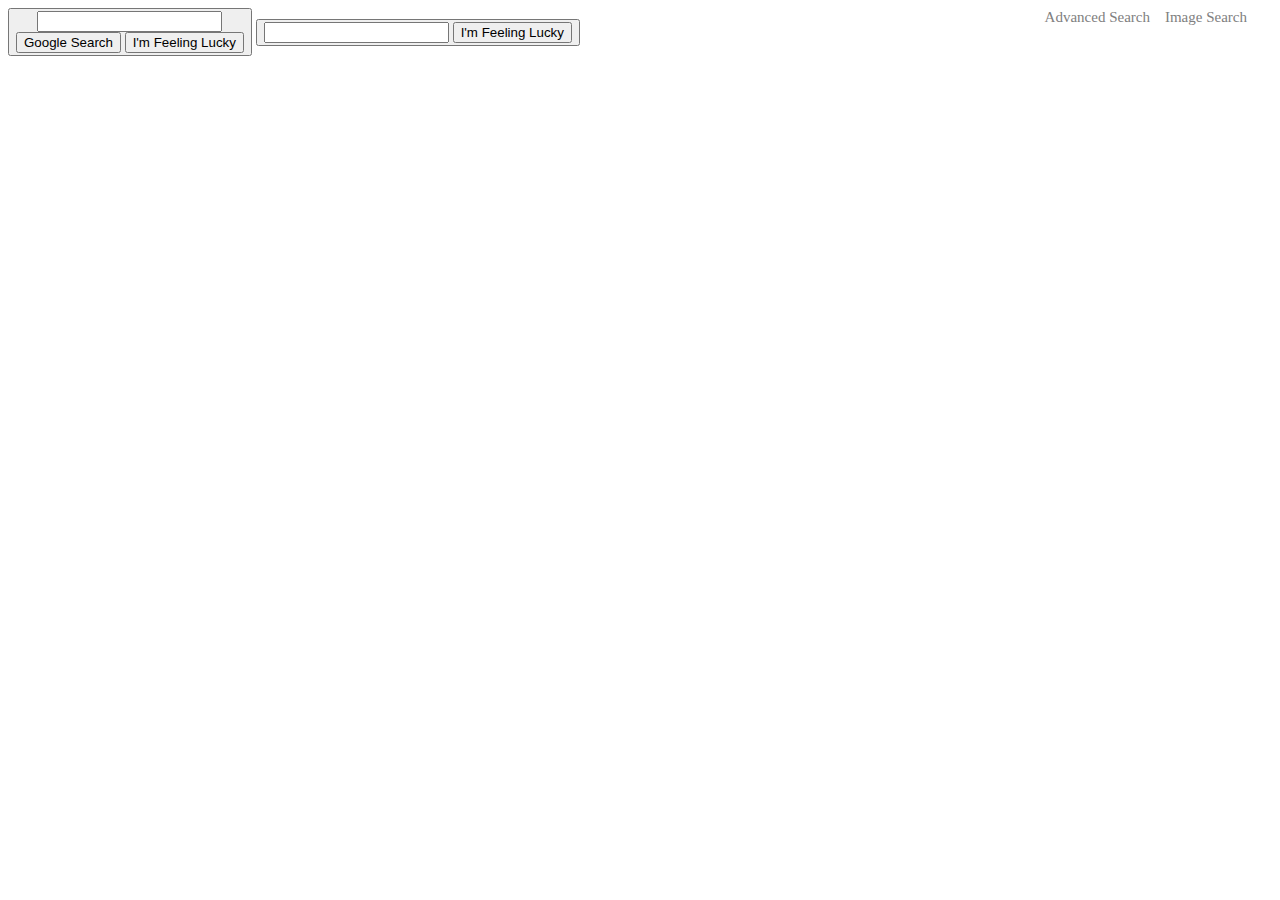
==== pset0/search/index.html @ 652a6e5f "clear tH[2J[3J" ====
<!DOCTYPE html>
<html>
    <head>
        <title>
            Search
        </title>
        <link href = "styles.css" rel = "stylesheet"/>
    </head>
    <body>
        <div class = "corner">
            <a href=ImageSearch.html> Image Search </a>
        </div>
        <div class="corner">
            <a href=AdvancedSearch.html>Advanced Search</a>
        </div>
        <button class = "mainbar">
            <form action="https://google.com/search">
            <input type="text" name="q">
            <div>
                <input type="submit" value="Google Search">
                <input type="submit" value="I'm Feeling Lucky">
            
            </div>
        </button>
        <button class = "mainbar">
            <form action="https://google.com/search">
            <input type="text" name="q">
            <input type="submit" value="I'm Feeling Lucky">
        </button>
    </body>
</html>
---- pset0/search/styles.css ----
.corner
{
    text-align: right;
    height: 100px;
    margin-left: -10px;
    margin-right: 25px;
    float: right;
    font-family: cursive;
}
a
{
    color:gray;
    font-size: 15px;
    text-decoration: none;
}
a:hover
{
    text-decoration-style: solid;
    font-size: 16px;
}
.mainbar
{
    top: 50%;
    left: 50%;
    text-align: center;
    vertical-align: middle;
}
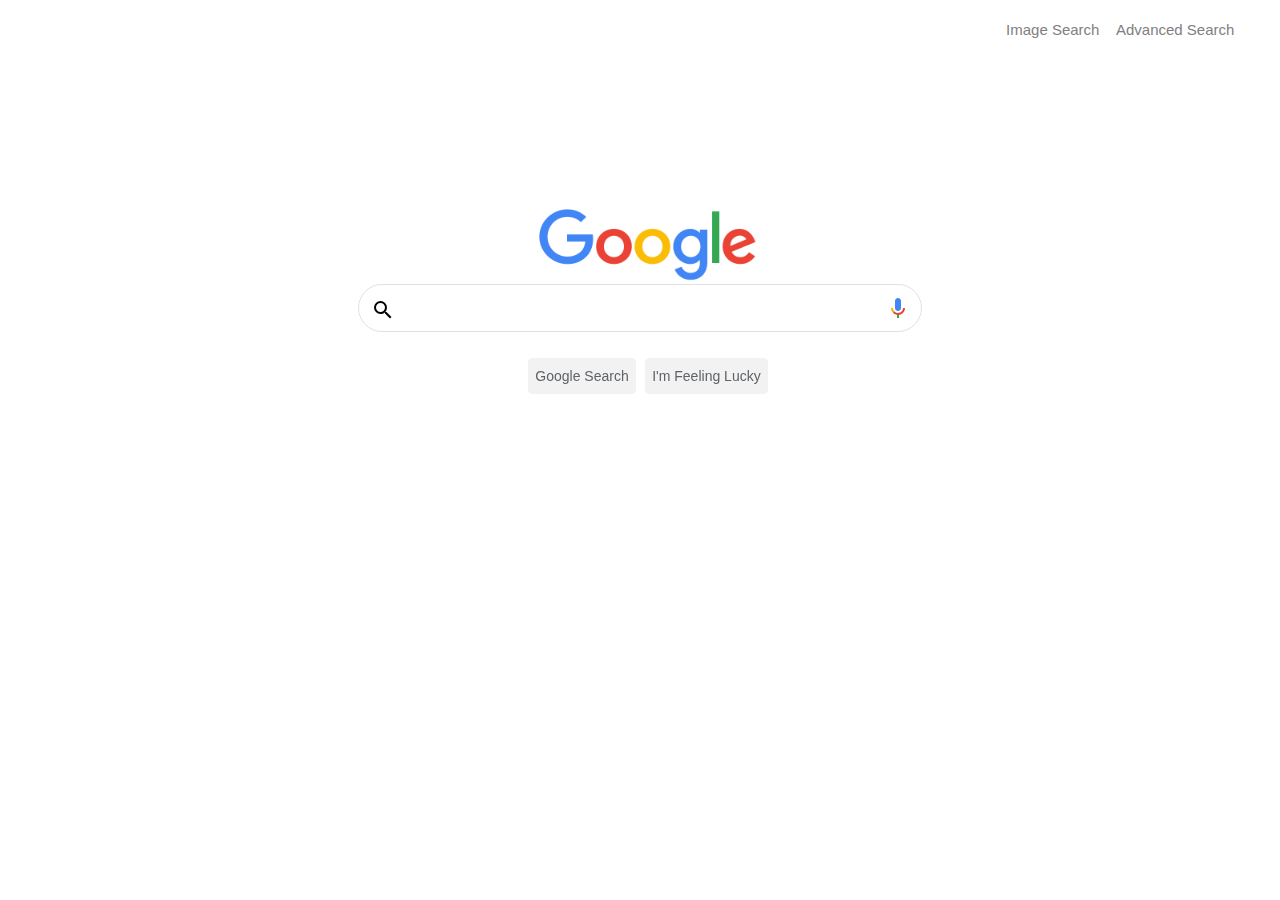
==== commit c9f247e3: "trying to use git" ====
--- a/pset0/search/index.html
+++ b/pset0/search/index.html
@@ -9,23 +9,21 @@
     <body>
         <div class = "corner">
             <a href=ImageSearch.html> Image Search </a>
-        </div>
-        <div class="corner">
             <a href=AdvancedSearch.html>Advanced Search</a>
         </div>
-        <button class = "mainbar">
+        <div class = pagecenter>
+            <div class = logo><img src="googlelogo.png"></div>
             <form action="https://google.com/search">
-            <input type="text" name="q">
-            <div>
-                <input type="submit" value="Google Search">
-                <input type="submit" value="I'm Feeling Lucky">
-            
-            </div>
-        </button>
-        <button class = "mainbar">
-            <form action="https://google.com/search">
-            <input type="text" name="q">
-            <input type="submit" value="I'm Feeling Lucky">
-        </button>
-    </body>
-</html>+                <div class = mainbarwrap>
+                    <div class = "searchicon"><svg focusable="false" xmlns="http://www.w3.org/2000/svg" viewBox="0 0 24 24"><path d="M15.5 14h-.79l-.28-.27A6.471 6.471 0 0 0 16 9.5 6.5 6.5 0 1 0 9.5 16c1.61 0 3.09-.59 4.23-1.57l.27.28v.79l5 4.99L20.49 19l-4.99-5zm-6 0C7.01 14 5 11.99 5 9.5S7.01 5 9.5 5 14 7.01 14 9.5 11.99 14 9.5 14z"></path></svg></div>
+                    <input type="text" name="q"/>
+                    <div class = "voiceicon"><svg focusable="false" class = "voiceicon" viewBox="0 0 24 24" xmlns="http://www.w3.org/2000/svg"><path d="m12 15c1.66 0 3-1.31 3-2.97v-7.02c0-1.66-1.34-3.01-3-3.01s-3 1.34-3 3.01v7.02c0 1.66 1.34 2.97 3 2.97z" fill="#4285f4"></path><path d="m11 18.08h2v3.92h-2z" fill="#34a853"></path><path d="m7.05 16.87c-1.27-1.33-2.05-2.83-2.05-4.87h2c0 1.45 0.56 2.42 1.47 3.38v0.32l-1.15 1.18z" fill="#f4b400"></path><path d="m12 16.93a4.97 5.25 0 0 1 -3.54 -1.55l-1.41 1.49c1.26 1.34 3.02 2.13 4.95 2.13 3.87 0 6.99-2.92 6.99-7h-1.99c0 2.92-2.24 4.93-5 4.93z" fill="#ea4335"></path></svg></div>
+                </div>
+                <div class = "buttoncontainer">
+                    <input type="submit" value="Google Search">
+                    <input type="submit" name = "btnI" value="I'm Feeling Lucky">
+                </div>
+            </form>
+        </div>
+</html>
+</body> --- a/pset0/search/styles.css
+++ b/pset0/search/styles.css
@@ -1,27 +1,170 @@
+body{
+    font-family: Arial, Helvetica, sans-serif;
+}
+.pagecenter{
+	position: fixed;
+	height: 40vh;
+	width: 100vw;
+	display: flex;
+	flex-direction: column;
+	justify-content: center;
+	align-items: center;
+}
+.mainbarwrap{
+    display: inline-flex;
+}
+.logo{
+    width: 17%;
+}
+img{
+    width: 100%;
+    height: 100%;
+    object-fit: contain;
+}
+
+.voiceicon{
+    flex: 1 0 auto;
+    position: relative;
+    cursor: pointer;
+    align-items: stretch;
+    border: 0;
+    background: transparent;
+    outline: none;
+    padding: 0 8px;
+    width: 24px;
+    line-height: 44px;
+    margin-top: 6px;
+    transform: translateX(-26px)
+}
+.searchicon{
+	height: 70px;
+	width: 24px;
+    vertical-align: center;
+    margin-top: 14px;
+    transform: translateX(+37px)
+}
+input[type=text]{
+	background: #fff;
+    display: inline-block;
+    border: 1px solid #dfe1e5;
+    border-radius: 24px;
+    padding-left: 40px;
+    padding-right: 40px;
+    height: 44px;
+    margin: 0 auto;
+    width: 482px;
+}
+.buttoncontainer{
+    margin-top: -10px;
+	text-align: center;
+}
+input[type=submit]{
+    background-color: #f2f2f2;
+    border: 1px solid #f2f2f2;
+    border-radius: 4px;
+    color: #5F6368;
+    font-family: sans-serif;
+    font-size: 14px;
+    height: 36px;
+    min-width: 54px;
+    margin-right: 2.5px;
+    margin-left: 2.5px;
+}
 .corner
 {
     text-align: right;
     height: 100px;
     margin-left: -10px;
     margin-right: 25px;
-    float: right;
-    font-family: cursive;
+    font-family: sans-serif;
+    justify-content: stretch;
+    padding-top: 1%;
+    padding-right: 1%;
+    font-family: Arial, Helvetica, sans-serif;
 }
 a
 {
     color:gray;
     font-size: 15px;
     text-decoration: none;
+    padding-left: 1%;
+    padding-top: 2%;
 }
 a:hover
 {
     text-decoration-style: solid;
     font-size: 16px;
 }
-.mainbar
-{
-    top: 50%;
-    left: 50%;
-    text-align: center;
-    vertical-align: middle;
-}+
+.column1head{
+    font-weight: lighter;
+    font-family: Arial, Helvetica, sans-serif;
+    color: #333333;
+    font-size: 16px;
+    float: left; 
+}
+.column3head{
+    color: grey;
+    font-size: 13px;
+    float: left;
+}
+
+.bar{
+    margin-left: 0%;
+    vertical-align: baseline;
+    height:2%;
+    width: 96%;
+    border-radius: 1px;
+    border: 1px solid #d9d9d9;
+    border-top: 1px solid #c0c0c0;
+    font-size: 13px;
+    height: 25px;
+    padding: 1px 8px;
+    float: right;
+}
+table{
+    width: 100%;
+    order: 3;
+}
+tr{
+    height: 40px;
+}
+
+.advtitle{
+    margin-left: 37px;
+    font-size: 20px;
+    color: #d93025;
+    width: max-content;
+}
+.advsubmit{
+    float: right;
+    width: fit-content;
+}
+.column1{
+    width: 9%;
+}
+.bottomline{
+    position: absolute;
+    bottom: 0%;
+}
+.linebreak{
+    position: absolute;
+    bottom: 0%;
+    color: blue;
+    border: 1px;
+}
+.speccorner{
+    position: relative;
+    text-align: right;
+    height: 60px;
+    font-family: sans-serif;
+    font-family: Arial, Helvetica, sans-serif;
+    margin-right: 1%;
+    padding-top: 15px;
+}
+
+.line{
+    margin-top: 7px;
+    border-bottom: 1px solid #ebebeb;
+    margin-bottom: 8px;
+}
